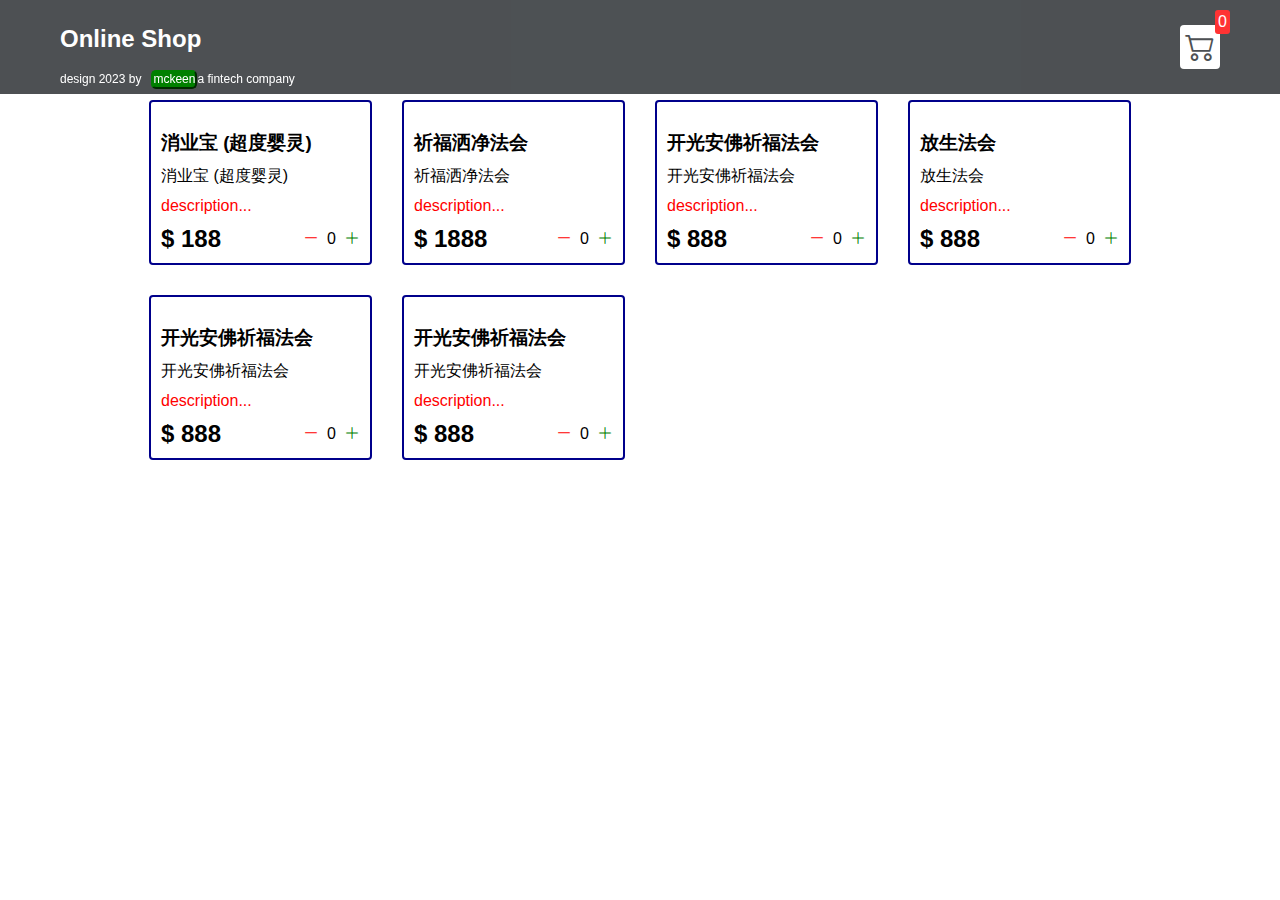
==== index.html @ 28907fd3 "r" ====
<!DOCTYPE html>
<html lang="en">

<head>
  <meta charset="UTF-8">
  <meta http-equiv="X-UA-Compatible" content="IE=edge">
  <meta name="viewport" content="width=device-width, initial-scale=1.0">
  <title>Shop</title>
  <link rel="stylesheet" href="src/style.css">
  <link rel="stylesheet" href="https://cdn.jsdelivr.net/npm/bootstrap-icons@1.8.1/font/bootstrap-icons.css">
  <link rel="icon" type="image/x-icon" href="/images/favicon-MCK LOGO.ico>">
</head>

<body>

  <div class="navbar">
     
    <a href="index.html">
      <h2>Online Shop</h2>
        
    </a>

    <a href="cart.html">
      <div class="cart">
        <i class="bi bi-cart2"></i>
        <div id="cartAmount" class="cartAmount">0</div>
      </div>
    </a>
    
  </div>

  <div class="footer">design 2023 by &nbsp
    <button class="logo-button" style='background-color: green; color: white; border-color:green; border-radius: 5px; font-weight: 4; font-size: 12px; padding-bottom: 1px;' type="button" disabled><a href="#" rel="noopener noreferrer" style='color: white; text-decoration: none;' >mckeen</a></button>a fintech company</div> 
  <!--footer div-->
  
  <div class="shop" id="shop">
    <div class="item">
      <img width="220" src="images/pdt1-MthAcc$330.jpg" alt="">
      <div class="details">
        <h3>Monthly Account</h3>
        <p></p>
        <div id="desc" style="display:none">
          

        </div>
    
    <a href="!" onclick="toggleMe('para'); return false">more...</a>
        <div class="price-quantity">
          <h2>$330</h2>
          <div class="buttons">
            <i class="bi bi-dash-lg"></i>
            <div class="quantity">0</div>
            <i class="bi bi-plus-lg"></i>
          </div>

        </div>
      </div>
    </div>
  </div> <!--shop div-->
  


  <!--Legality-->
  <!--Legality-->
</body>
<script src="src/product.js"></script>
<script src="src/main.js"></script>

</html>
---- src/style.css ----
/* ! Changing default styles of the browser */

.a{
  color: black;
}
* {
  margin: 0;
  padding: 0;
  box-sizing: border-box;
}

body {
  font-family: sans-serif;
}

i {
  cursor: pointer;
}

a {
  text-decoration: none;
  color: white;
}

/* ! Navbar STyles are here */

.navbar {
  opacity: 0.8;
  display: flex;
  flex-direction: row;
  justify-content: space-between;
  background-color: #212529;
  color: white;
  padding: 25px 60px;
  margin-bottom: 30px;
  position: fixed; /*Add this line to lock the navbar from scrolling */
  top: 0; /* Optional: Set the navbar to the top of the viewport */
  left: 0; /* Optional: Set the navbar to the left of the viewport */
  width: 100%; /* Optional: Set the width to span the entire viewport */
}
.footer{
  color: white; font-family: arial; font-size: 12px;
  top: 70px; position: fixed; left: 60px;
    
}
/* ! Navbar STyles are here */
.cart {
  position: relative;
  background-color: #fff;
  color: #212529;
  font-size: 30px;
  padding: 5px;
  border-radius: 4px;
}

.cartAmount {
  position: absolute;
  top: -15px;
  right: -10px;
  font-size: 16px;
  background-color: red;
  color: white;
  padding: 3px;
  border-radius: 3px;
}

/* ! Shop items styles are here */

.shop {
  margin-top: 100px;
  display: grid;
  grid-template-columns: repeat(4, 223px);
  gap: 30px;
  justify-content: center;
  margin-bottom: 20px;
}

@media (max-width: 1000px) {
  .shop {
    grid-template-columns: repeat(2, 223px);
  }
}

@media (max-width: 500px) {
  .shop {
    grid-template-columns: repeat(1, 223px);
  }
}

.item {
  border: 2px solid darkblue;
  border-radius: 4px;
}
.item img{
  width: 100%;
  border-radius: 2px 2px 0 0;
}
.details {
  display: flex;
  flex-direction: column;
  padding: 10px;
  gap: 10px;
}

.price-quantity {
  display: flex;
  flex-direction: row;
  justify-content: space-between;
  align-items: center;
}

.buttons {
  display: flex;
  flex-direction: row;
  gap: 8px;
  font-size: 16px;
}

.bi-dash-lg {
  color: red;
}

.bi-plus-lg {
  color: green;
}

/**
* ! style rules for label and some buttons
**/

.text-center {
  text-align: center;
  margin-bottom: 20px;
}

.HomeBtn,
.checkout,
.removeAll {
  background-color: #212529;
  color: white;
  border: none;
  padding: 6px;
  border-radius: 3px;
  cursor: pointer;
  margin-top: 10px;
}

.checkout {
  background-color: green;
}
.removeAll {
  background-color: red;
}
.bi-x-lg {
  color: red;
  font-weight: bold;
}
input[type="text"],
input[type="email"],
input[type="phone"],

textarea,
select {
  border: 1px solid #ccc; /* Set the border color */
  border-radius: 4px; /* Optional: Add rounded corners to the input */
  padding: 2px 2px 2px 2px; /* Optional: Add padding for better visual appearance */
  margin-bottom: 5px; /* Optional: Add margin to separate the inputs */
  border-color: darkblue;
}

input[type="text"]:focus,
input[type="email"]:focus,
input[type="phone"]:focus,
input[type="remarks"]:focus,
textarea:focus,
select:focus {
  outline: none; /* Remove the default focus outline */
  border-color: red; /* Change the border color on focus */
}


/**
* ! style rules for shopping-cart
**/

.shopping-cart {
  margin-top: 10px;
  display: grid;
  grid-template-columns: repeat(1, 320px);
  justify-content: center;
  gap: 15px;
}

/**
* ! style rules for cart-item
**/

.cart-item {
  border: 2px solid darkblue;
  border-radius: 5px;
  display: flex;
}

.title-price-x {
  width: 195px;
  display: flex;
  align-items: center;
  justify-content: space-between;
  /* border: 2px solid red; */
}

.title-price {
  display: flex;
  align-items: center;
  gap: 10px;
}

.cart-item-price {
  background-color: #212529;
  color: white;
  border-radius: 4px;
  padding: 3px 6px;
}
/* tooltip */
.tooltip {
  position: relative;
  display: inline-block;
}

.tooltip .tooltiptext {
  visibility: hidden;
  width: 160px;
  background-color: aliceblue;
  color: #0e0707;
  text-align: center;
  border-radius: 2px;
  font-size: normal;
    
  /* Position the tooltip */
  position: absolute;
  bottom: calc(100% + 2px);
  left: -1%;
  z-index: 1;
}

.tooltip:hover .tooltiptext {
  visibility: visible;
}
/* tooltip */
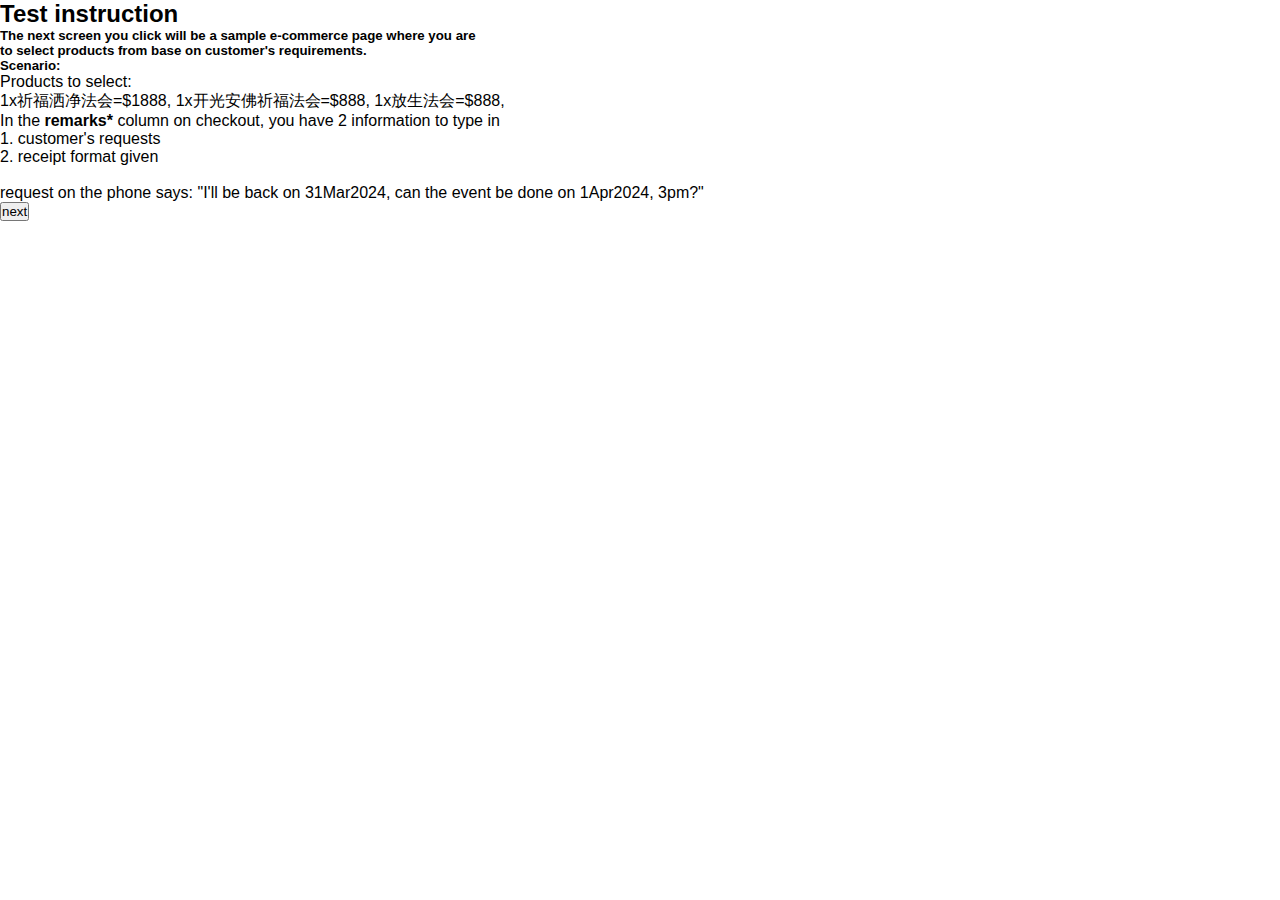
==== commit 97b52ca5: "r" ====
--- a/index.html
+++ b/index.html
@@ -1,69 +1,25 @@
 <!DOCTYPE html>
 <html lang="en">
-
 <head>
   <meta charset="UTF-8">
-  <meta http-equiv="X-UA-Compatible" content="IE=edge">
   <meta name="viewport" content="width=device-width, initial-scale=1.0">
-  <title>Shop</title>
+  <title>test</title>
   <link rel="stylesheet" href="src/style.css">
   <link rel="stylesheet" href="https://cdn.jsdelivr.net/npm/bootstrap-icons@1.8.1/font/bootstrap-icons.css">
   <link rel="icon" type="image/x-icon" href="/images/favicon-MCK LOGO.ico>">
 </head>
-
 <body>
-
-  <div class="navbar">
-     
-    <a href="index.html">
-      <h2>Online Shop</h2>
-        
-    </a>
-
-    <a href="cart.html">
-      <div class="cart">
-        <i class="bi bi-cart2"></i>
-        <div id="cartAmount" class="cartAmount">0</div>
-      </div>
-    </a>
-    
-  </div>
-
-  <div class="footer">design 2023 by &nbsp
-    <button class="logo-button" style='background-color: green; color: white; border-color:green; border-radius: 5px; font-weight: 4; font-size: 12px; padding-bottom: 1px;' type="button" disabled><a href="#" rel="noopener noreferrer" style='color: white; text-decoration: none;' >mckeen</a></button>a fintech company</div> 
-  <!--footer div-->
-  
-  <div class="shop" id="shop">
-    <div class="item">
-      <img width="220" src="images/pdt1-MthAcc$330.jpg" alt="">
-      <div class="details">
-        <h3>Monthly Account</h3>
-        <p></p>
-        <div id="desc" style="display:none">
-          
-
-        </div>
-    
-    <a href="!" onclick="toggleMe('para'); return false">more...</a>
-        <div class="price-quantity">
-          <h2>$330</h2>
-          <div class="buttons">
-            <i class="bi bi-dash-lg"></i>
-            <div class="quantity">0</div>
-            <i class="bi bi-plus-lg"></i>
-          </div>
-
-        </div>
-      </div>
-    </div>
-  </div> <!--shop div-->
-  
-
-
-  <!--Legality-->
-  <!--Legality-->
+  <h2>Test instruction</h2>
+  <h5>The next screen you click will be a sample e-commerce page where you are<br>
+     to select products from base on customer's requirements.<br>
+    Scenario: </h5>
+    Products to select:<br>
+    1x祈福洒净法会=$1888, 1x开光安佛祈福法会=$888, 1x放生法会=$888,<br>
+In the <b>remarks*</b> column on checkout, you have 2 information to type in<br>
+1. customer's requests<br>
+2. receipt format given<br>
+<br>
+request on the phone says: "I'll be back on 31Mar2024, can the event be done on 1Apr2024, 3pm?"<br> 
+<button onclick="hider"><a href="scene.html" style="color:black;" rel="noopener noreferrer" target="_blank">next</a></button>
 </body>
-<script src="src/product.js"></script>
-<script src="src/main.js"></script>
-
-</html>
+</html>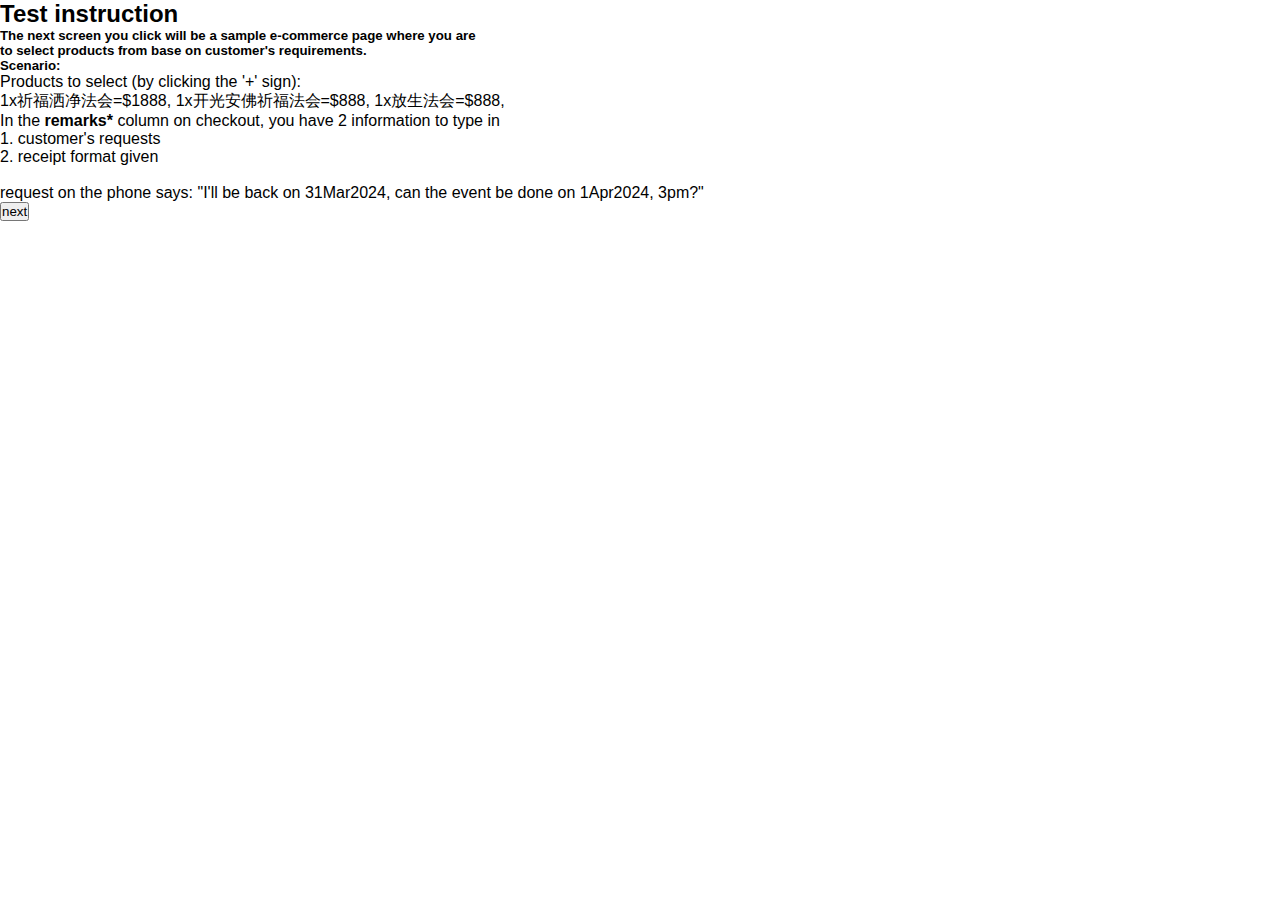
==== commit d6384054: "r" ====
--- a/index.html
+++ b/index.html
@@ -13,7 +13,8 @@
   <h5>The next screen you click will be a sample e-commerce page where you are<br>
      to select products from base on customer's requirements.<br>
     Scenario: </h5>
-    Products to select:<br>
+    Products to select (by clicking the '+' sign):<br>
+
     1x祈福洒净法会=$1888, 1x开光安佛祈福法会=$888, 1x放生法会=$888,<br>
 In the <b>remarks*</b> column on checkout, you have 2 information to type in<br>
 1. customer's requests<br>
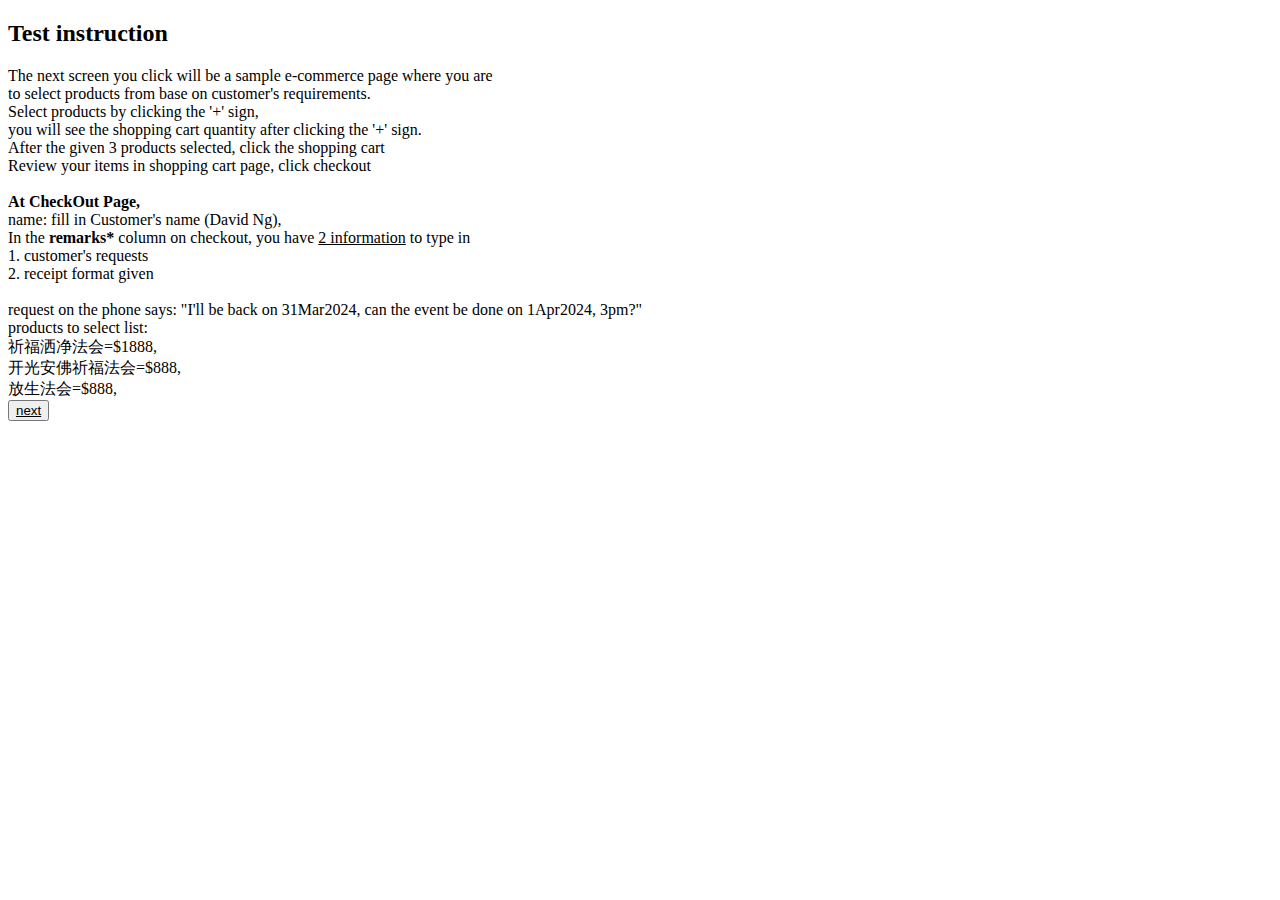
==== commit 1beb8752: "r" ====
--- a/index.html
+++ b/index.html
@@ -4,23 +4,31 @@
   <meta charset="UTF-8">
   <meta name="viewport" content="width=device-width, initial-scale=1.0">
   <title>test</title>
-  <link rel="stylesheet" href="src/style.css">
+  <link rel="stylesheet" href="/src/style.css">
   <link rel="stylesheet" href="https://cdn.jsdelivr.net/npm/bootstrap-icons@1.8.1/font/bootstrap-icons.css">
   <link rel="icon" type="image/x-icon" href="/images/favicon-MCK LOGO.ico>">
 </head>
 <body>
   <h2>Test instruction</h2>
-  <h5>The next screen you click will be a sample e-commerce page where you are<br>
+  <div class="text">The next screen you click will be a sample e-commerce page where you are<br>
      to select products from base on customer's requirements.<br>
-    Scenario: </h5>
-    Products to select (by clicking the '+' sign):<br>
-
-    1x祈福洒净法会=$1888, 1x开光安佛祈福法会=$888, 1x放生法会=$888,<br>
-In the <b>remarks*</b> column on checkout, you have 2 information to type in<br>
+     Select products by clicking the '+' sign,<br>
+     you will see the shopping cart quantity after clicking the '+' sign.<br>
+     After the given 3 products selected, click the shopping cart<br>
+     Review your items in shopping cart page, click checkout<br><br></h5>
+     <b>At CheckOut Page,</b><br> 
+     name: fill in Customer's name (David Ng), <br>
+     In the <b>remarks*</b> column on checkout, you have <u>2 information</u> to type in<br>
 1. customer's requests<br>
 2. receipt format given<br>
 <br>
-request on the phone says: "I'll be back on 31Mar2024, can the event be done on 1Apr2024, 3pm?"<br> 
+request on the phone says: "I'll be back on 31Mar2024, can the event be done on 1Apr2024, 3pm?"<br>
+
+products to select list:<br>    
+祈福洒净法会=$1888,<br> 
+开光安佛祈福法会=$888,<br> 
+放生法会=$888,<br></div>
+ 
 <button onclick="hider"><a href="scene.html" style="color:black;" rel="noopener noreferrer" target="_blank">next</a></button>
 </body>
 </html>--- a/src/style.css
+++ b/src/style.css
@@ -1,249 +1,2 @@
-/* ! Changing default styles of the browser */
-
-.a{
-  color: black;
-}
-* {
-  margin: 0;
-  padding: 0;
-  box-sizing: border-box;
-}
-
-body {
-  font-family: sans-serif;
-}
-
-i {
-  cursor: pointer;
-}
-
-a {
-  text-decoration: none;
-  color: white;
-}
-
-/* ! Navbar STyles are here */
-
-.navbar {
-  opacity: 0.8;
-  display: flex;
-  flex-direction: row;
-  justify-content: space-between;
-  background-color: #212529;
-  color: white;
-  padding: 25px 60px;
-  margin-bottom: 30px;
-  position: fixed; /*Add this line to lock the navbar from scrolling */
-  top: 0; /* Optional: Set the navbar to the top of the viewport */
-  left: 0; /* Optional: Set the navbar to the left of the viewport */
-  width: 100%; /* Optional: Set the width to span the entire viewport */
-}
-.footer{
-  color: white; font-family: arial; font-size: 12px;
-  top: 70px; position: fixed; left: 60px;
-    
-}
-/* ! Navbar STyles are here */
-.cart {
-  position: relative;
-  background-color: #fff;
-  color: #212529;
-  font-size: 30px;
-  padding: 5px;
-  border-radius: 4px;
-}
-
-.cartAmount {
-  position: absolute;
-  top: -15px;
-  right: -10px;
-  font-size: 16px;
-  background-color: red;
-  color: white;
-  padding: 3px;
-  border-radius: 3px;
-}
-
-/* ! Shop items styles are here */
-
-.shop {
-  margin-top: 100px;
-  display: grid;
-  grid-template-columns: repeat(4, 223px);
-  gap: 30px;
-  justify-content: center;
-  margin-bottom: 20px;
-}
-
-@media (max-width: 1000px) {
-  .shop {
-    grid-template-columns: repeat(2, 223px);
-  }
-}
-
-@media (max-width: 500px) {
-  .shop {
-    grid-template-columns: repeat(1, 223px);
-  }
-}
-
-.item {
-  border: 2px solid darkblue;
-  border-radius: 4px;
-}
-.item img{
-  width: 100%;
-  border-radius: 2px 2px 0 0;
-}
-.details {
-  display: flex;
-  flex-direction: column;
-  padding: 10px;
-  gap: 10px;
-}
-
-.price-quantity {
-  display: flex;
-  flex-direction: row;
-  justify-content: space-between;
-  align-items: center;
-}
-
-.buttons {
-  display: flex;
-  flex-direction: row;
-  gap: 8px;
-  font-size: 16px;
-}
-
-.bi-dash-lg {
-  color: red;
-}
-
-.bi-plus-lg {
-  color: green;
-}
-
-/**
-* ! style rules for label and some buttons
-**/
-
-.text-center {
-  text-align: center;
-  margin-bottom: 20px;
-}
-
-.HomeBtn,
-.checkout,
-.removeAll {
-  background-color: #212529;
-  color: white;
-  border: none;
-  padding: 6px;
-  border-radius: 3px;
-  cursor: pointer;
-  margin-top: 10px;
-}
-
-.checkout {
-  background-color: green;
-}
-.removeAll {
-  background-color: red;
-}
-.bi-x-lg {
-  color: red;
-  font-weight: bold;
-}
-input[type="text"],
-input[type="email"],
-input[type="phone"],
-
-textarea,
-select {
-  border: 1px solid #ccc; /* Set the border color */
-  border-radius: 4px; /* Optional: Add rounded corners to the input */
-  padding: 2px 2px 2px 2px; /* Optional: Add padding for better visual appearance */
-  margin-bottom: 5px; /* Optional: Add margin to separate the inputs */
-  border-color: darkblue;
-}
-
-input[type="text"]:focus,
-input[type="email"]:focus,
-input[type="phone"]:focus,
-input[type="remarks"]:focus,
-textarea:focus,
-select:focus {
-  outline: none; /* Remove the default focus outline */
-  border-color: red; /* Change the border color on focus */
-}
-
-
-/**
-* ! style rules for shopping-cart
-**/
-
-.shopping-cart {
-  margin-top: 10px;
-  display: grid;
-  grid-template-columns: repeat(1, 320px);
-  justify-content: center;
-  gap: 15px;
-}
-
-/**
-* ! style rules for cart-item
-**/
-
-.cart-item {
-  border: 2px solid darkblue;
-  border-radius: 5px;
-  display: flex;
-}
-
-.title-price-x {
-  width: 195px;
-  display: flex;
-  align-items: center;
-  justify-content: space-between;
-  /* border: 2px solid red; */
-}
-
-.title-price {
-  display: flex;
-  align-items: center;
-  gap: 10px;
-}
-
-.cart-item-price {
-  background-color: #212529;
-  color: white;
-  border-radius: 4px;
-  padding: 3px 6px;
-}
-/* tooltip */
-.tooltip {
-  position: relative;
-  display: inline-block;
-}
-
-.tooltip .tooltiptext {
-  visibility: hidden;
-  width: 160px;
-  background-color: aliceblue;
-  color: #0e0707;
-  text-align: center;
-  border-radius: 2px;
-  font-size: normal;
-    
-  /* Position the tooltip */
-  position: absolute;
-  bottom: calc(100% + 2px);
-  left: -1%;
-  z-index: 1;
-}
-
-.tooltip:hover .tooltiptext {
-  visibility: visible;
-}
-/* tooltip */+text{  margin-left: 50px;
+}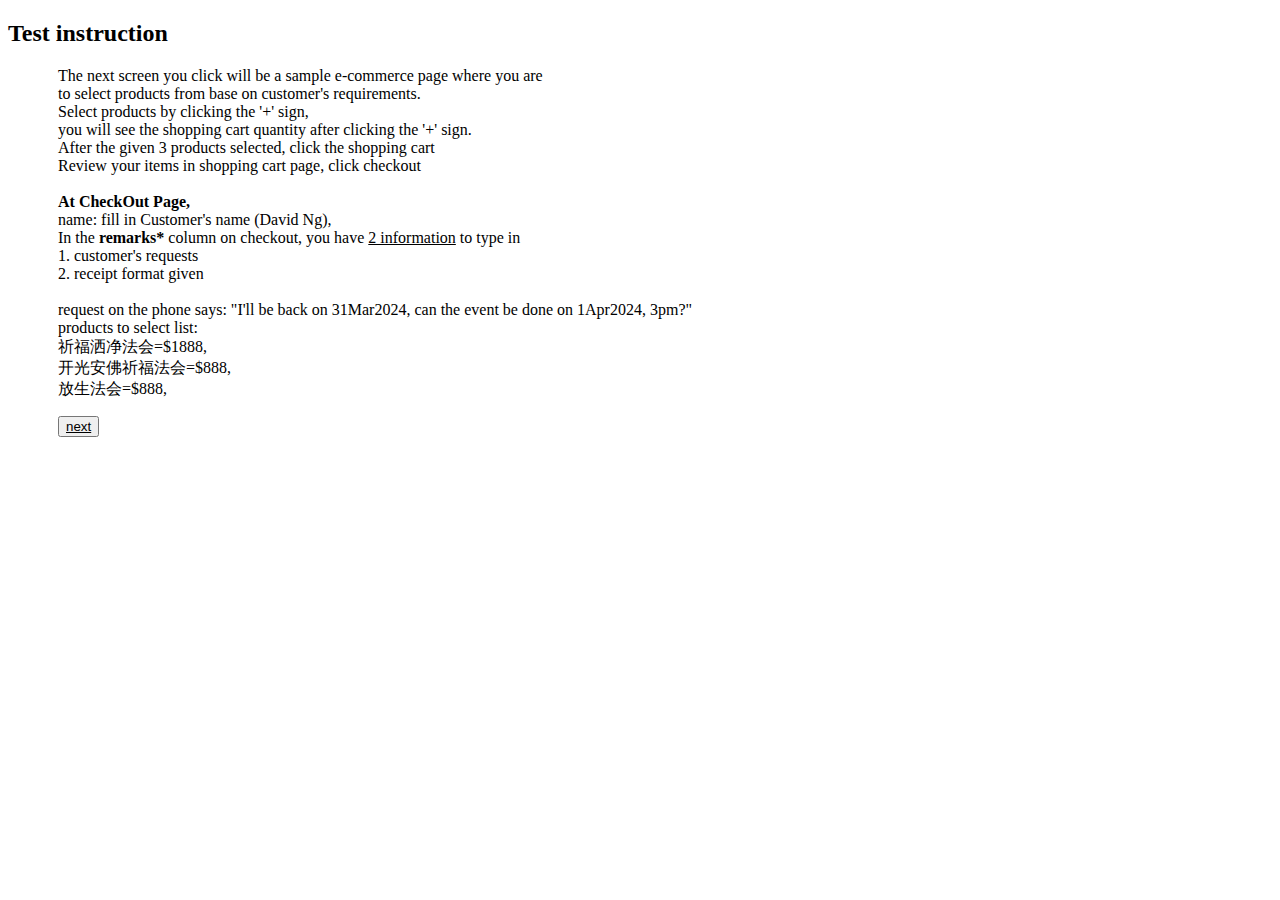
==== commit c4ee65b2: "r" ====
--- a/index.html
+++ b/index.html
@@ -4,13 +4,13 @@
   <meta charset="UTF-8">
   <meta name="viewport" content="width=device-width, initial-scale=1.0">
   <title>test</title>
-  <link rel="stylesheet" href="/src/style.css">
+  <link rel="stylesheet" href="style.css">
   <link rel="stylesheet" href="https://cdn.jsdelivr.net/npm/bootstrap-icons@1.8.1/font/bootstrap-icons.css">
   <link rel="icon" type="image/x-icon" href="/images/favicon-MCK LOGO.ico>">
 </head>
 <body>
   <h2>Test instruction</h2>
-  <div class="text">The next screen you click will be a sample e-commerce page where you are<br>
+  <p>The next screen you click will be a sample e-commerce page where you are<br>
      to select products from base on customer's requirements.<br>
      Select products by clicking the '+' sign,<br>
      you will see the shopping cart quantity after clicking the '+' sign.<br>
@@ -27,8 +27,8 @@
 products to select list:<br>    
 祈福洒净法会=$1888,<br> 
 开光安佛祈福法会=$888,<br> 
-放生法会=$888,<br></div>
+放生法会=$888,<br></p>
  
-<button onclick="hider"><a href="scene.html" style="color:black;" rel="noopener noreferrer" target="_blank">next</a></button>
+<button style="margin-left: 50px;" onclick="hider"><a href="scene.html" style="color:black;" rel="noopener noreferrer" target="_blank">next</a></button>
 </body>
 </html>--- a/style.css
+++ b/style.css
@@ -0,0 +1,2 @@
+p{  margin-left: 50px;
+}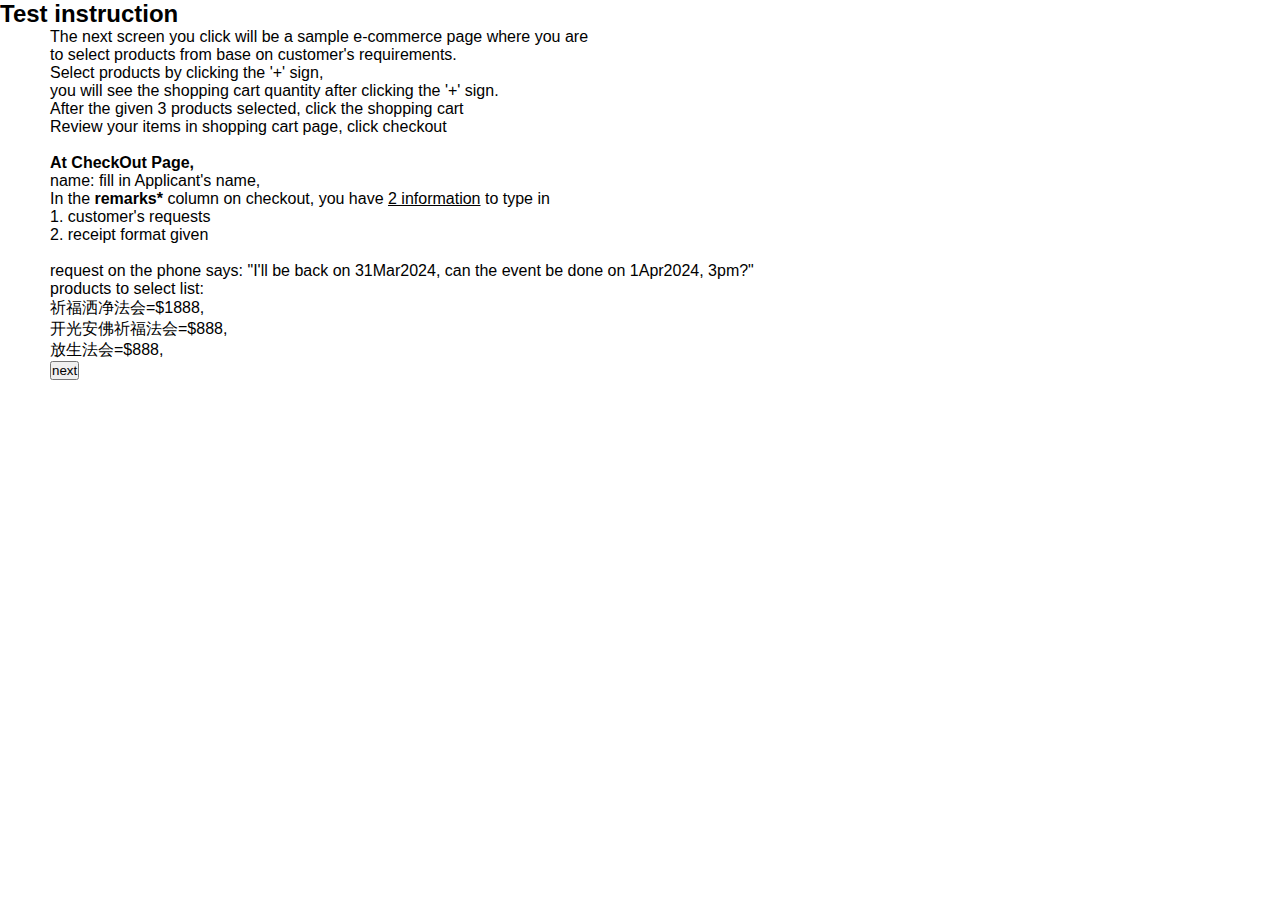
==== commit 0d4d6128: "r" ====
--- a/index.html
+++ b/index.html
@@ -4,7 +4,7 @@
   <meta charset="UTF-8">
   <meta name="viewport" content="width=device-width, initial-scale=1.0">
   <title>test</title>
-  <link rel="stylesheet" href="style.css">
+  <link rel="stylesheet" href="src/style.css">
   <link rel="stylesheet" href="https://cdn.jsdelivr.net/npm/bootstrap-icons@1.8.1/font/bootstrap-icons.css">
   <link rel="icon" type="image/x-icon" href="/images/favicon-MCK LOGO.ico>">
 </head>
@@ -17,7 +17,7 @@
      After the given 3 products selected, click the shopping cart<br>
      Review your items in shopping cart page, click checkout<br><br></h5>
      <b>At CheckOut Page,</b><br> 
-     name: fill in Customer's name (David Ng), <br>
+     name: fill in Applicant's name, <br>
      In the <b>remarks*</b> column on checkout, you have <u>2 information</u> to type in<br>
 1. customer's requests<br>
 2. receipt format given<br>
--- a/src/style.css
+++ b/src/style.css
@@ -0,0 +1,252 @@
+/* ! Changing default styles of the browser */
+
+.a{
+  color: black;
+}
+* {
+  margin: 0;
+  padding: 0;
+  box-sizing: border-box;
+}
+
+body {
+  font-family: sans-serif;
+}
+
+i {
+  cursor: pointer;
+}
+
+a {
+  text-decoration: none;
+  color: white;
+}
+
+/* ! Navbar STyles are here */
+
+.navbar {
+  opacity: 0.8;
+  display: flex;
+  flex-direction: row;
+  justify-content: space-between;
+  background-color: #212529;
+  color: white;
+  padding: 25px 60px;
+  margin-bottom: 30px;
+  position: fixed; /*Add this line to lock the navbar from scrolling */
+  top: 0; /* Optional: Set the navbar to the top of the viewport */
+  left: 0; /* Optional: Set the navbar to the left of the viewport */
+  width: 100%; /* Optional: Set the width to span the entire viewport */
+}
+.footer{
+  color: white; font-family: arial; font-size: 12px;
+  top: 70px; position: fixed; left: 60px;
+    
+}
+/* ! Navbar STyles are here */
+.cart {
+  position: relative;
+  background-color: #fff;
+  color: #212529;
+  font-size: 30px;
+  padding: 5px;
+  border-radius: 4px;
+}
+
+.cartAmount {
+  position: absolute;
+  top: -15px;
+  right: -10px;
+  font-size: 16px;
+  background-color: red;
+  color: white;
+  padding: 3px;
+  border-radius: 3px;
+}
+
+/* ! Shop items styles are here */
+
+.shop {
+  margin-top: 100px;
+  display: grid;
+  grid-template-columns: repeat(4, 223px);
+  gap: 30px;
+  justify-content: center;
+  margin-bottom: 20px;
+}
+
+@media (max-width: 1000px) {
+  .shop {
+    grid-template-columns: repeat(2, 223px);
+  }
+}
+
+@media (max-width: 500px) {
+  .shop {
+    grid-template-columns: repeat(1, 223px);
+  }
+}
+
+.item {
+  border: 2px solid darkblue;
+  border-radius: 4px;
+}
+.item img{
+  width: 100%;
+  border-radius: 2px 2px 0 0;
+}
+.details {
+  display: flex;
+  flex-direction: column;
+  padding: 10px;
+  gap: 10px;
+}
+
+.price-quantity {
+  display: flex;
+  flex-direction: row;
+  justify-content: space-between;
+  align-items: center;
+}
+
+.buttons {
+  display: flex;
+  flex-direction: row;
+  gap: 8px;
+  font-size: 16px;
+}
+
+.bi-dash-lg {
+  color: red;
+}
+
+.bi-plus-lg {
+  color: green;
+}
+
+/**
+* ! style rules for label and some buttons
+**/
+
+.text-center {
+  text-align: center;
+  margin-bottom: 20px;
+}
+
+.HomeBtn,
+.checkout,
+.removeAll {
+  background-color: #212529;
+  color: white;
+  border: none;
+  padding: 6px;
+  border-radius: 3px;
+  cursor: pointer;
+  margin-top: 10px;
+}
+
+.checkout {
+  background-color: green;
+}
+.removeAll {
+  background-color: red;
+}
+.bi-x-lg {
+  color: red;
+  font-weight: bold;
+}
+input[type="text"],
+input[type="email"],
+input[type="phone"],
+
+textarea,
+select {
+  border: 1px solid #ccc; /* Set the border color */
+  border-radius: 4px; /* Optional: Add rounded corners to the input */
+  padding: 2px 2px 2px 2px; /* Optional: Add padding for better visual appearance */
+  margin-bottom: 5px; /* Optional: Add margin to separate the inputs */
+  border-color: darkblue;
+}
+
+input[type="text"]:focus,
+input[type="email"]:focus,
+input[type="phone"]:focus,
+input[type="remarks"]:focus,
+textarea:focus,
+select:focus {
+  outline: none; /* Remove the default focus outline */
+  border-color: red; /* Change the border color on focus */
+}
+
+
+/**
+* ! style rules for shopping-cart
+**/
+
+.shopping-cart {
+  margin-top: 10px;
+  display: grid;
+  grid-template-columns: repeat(1, 320px);
+  justify-content: center;
+  gap: 15px;
+}
+
+/**
+* ! style rules for cart-item
+**/
+
+.cart-item {
+  border: 2px solid darkblue;
+  border-radius: 5px;
+  display: flex;
+}
+
+.title-price-x {
+  width: 195px;
+  display: flex;
+  align-items: center;
+  justify-content: space-between;
+  /* border: 2px solid red; */
+}
+
+.title-price {
+  display: flex;
+  align-items: center;
+  gap: 10px;
+}
+
+.cart-item-price {
+  background-color: #212529;
+  color: white;
+  border-radius: 4px;
+  padding: 3px 6px;
+}
+/* tooltip */
+.tooltip {
+  position: relative;
+  display: inline-block;
+}
+
+.tooltip .tooltiptext {
+  visibility: hidden;
+  width: 160px;
+  background-color: aliceblue;
+  color: #0e0707;
+  text-align: center;
+  border-radius: 2px;
+  font-size: normal;
+    
+  /* Position the tooltip */
+  position: absolute;
+  bottom: calc(100% + 2px);
+  left: -1%;
+  z-index: 1;
+}
+
+.tooltip:hover .tooltiptext {
+  visibility: visible;
+}
+/* tooltip */
+
+p{  margin-left: 50px;
+}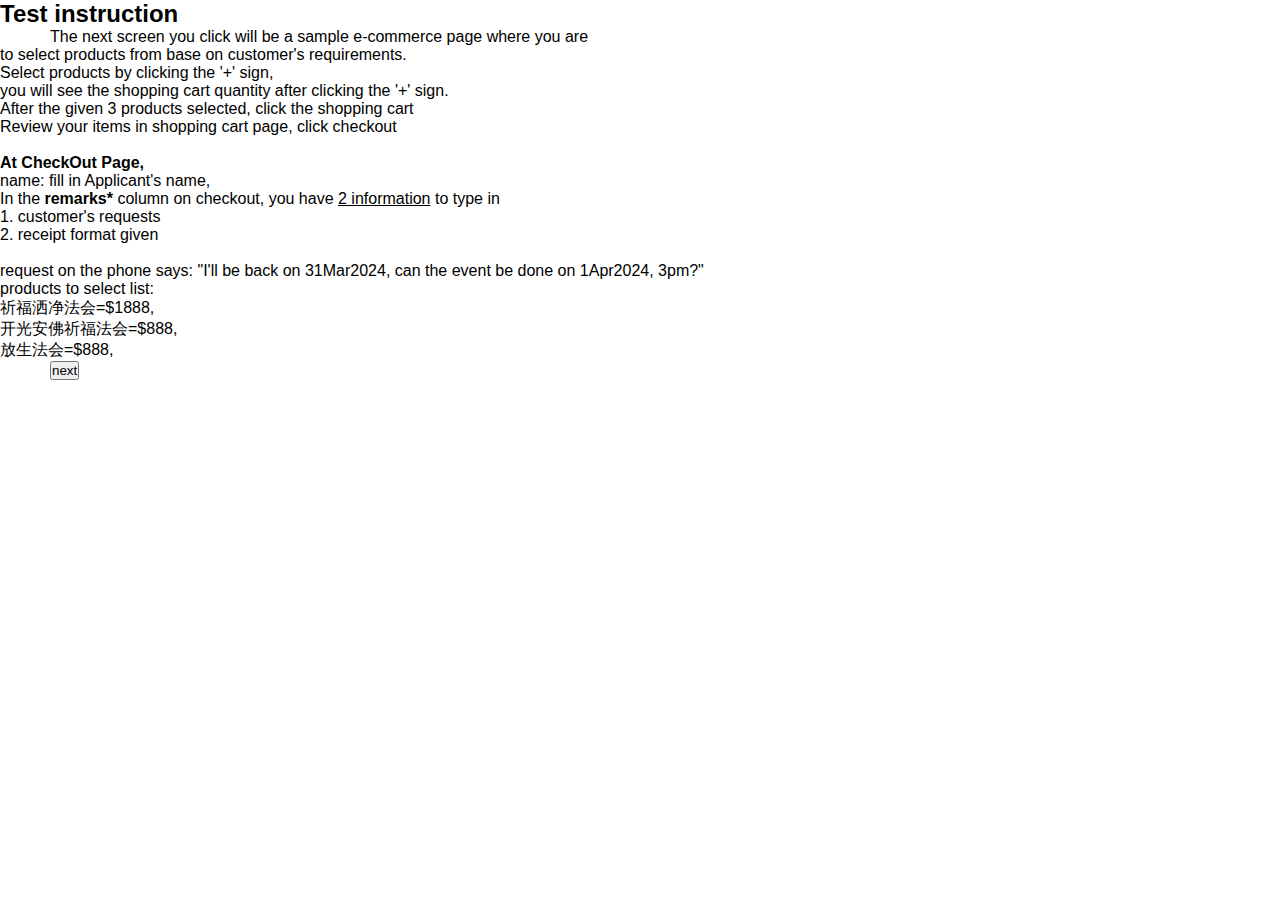
==== commit aba90918: "r" ====
--- a/index.html
+++ b/index.html
@@ -10,7 +10,7 @@
 </head>
 <body>
   <h2>Test instruction</h2>
-  <p>The next screen you click will be a sample e-commerce page where you are<br>
+  <p1>The next screen you click will be a sample e-commerce page where you are<br>
      to select products from base on customer's requirements.<br>
      Select products by clicking the '+' sign,<br>
      you will see the shopping cart quantity after clicking the '+' sign.<br>
@@ -27,7 +27,7 @@
 products to select list:<br>    
 祈福洒净法会=$1888,<br> 
 开光安佛祈福法会=$888,<br> 
-放生法会=$888,<br></p>
+放生法会=$888,<br></p1>
  
 <button style="margin-left: 50px;" onclick="hider"><a href="scene.html" style="color:black;" rel="noopener noreferrer" target="_blank">next</a></button>
 </body>
--- a/src/style.css
+++ b/src/style.css
@@ -248,5 +248,5 @@
 }
 /* tooltip */
 
-p{  margin-left: 50px;
+p1{  margin-left: 50px;
 }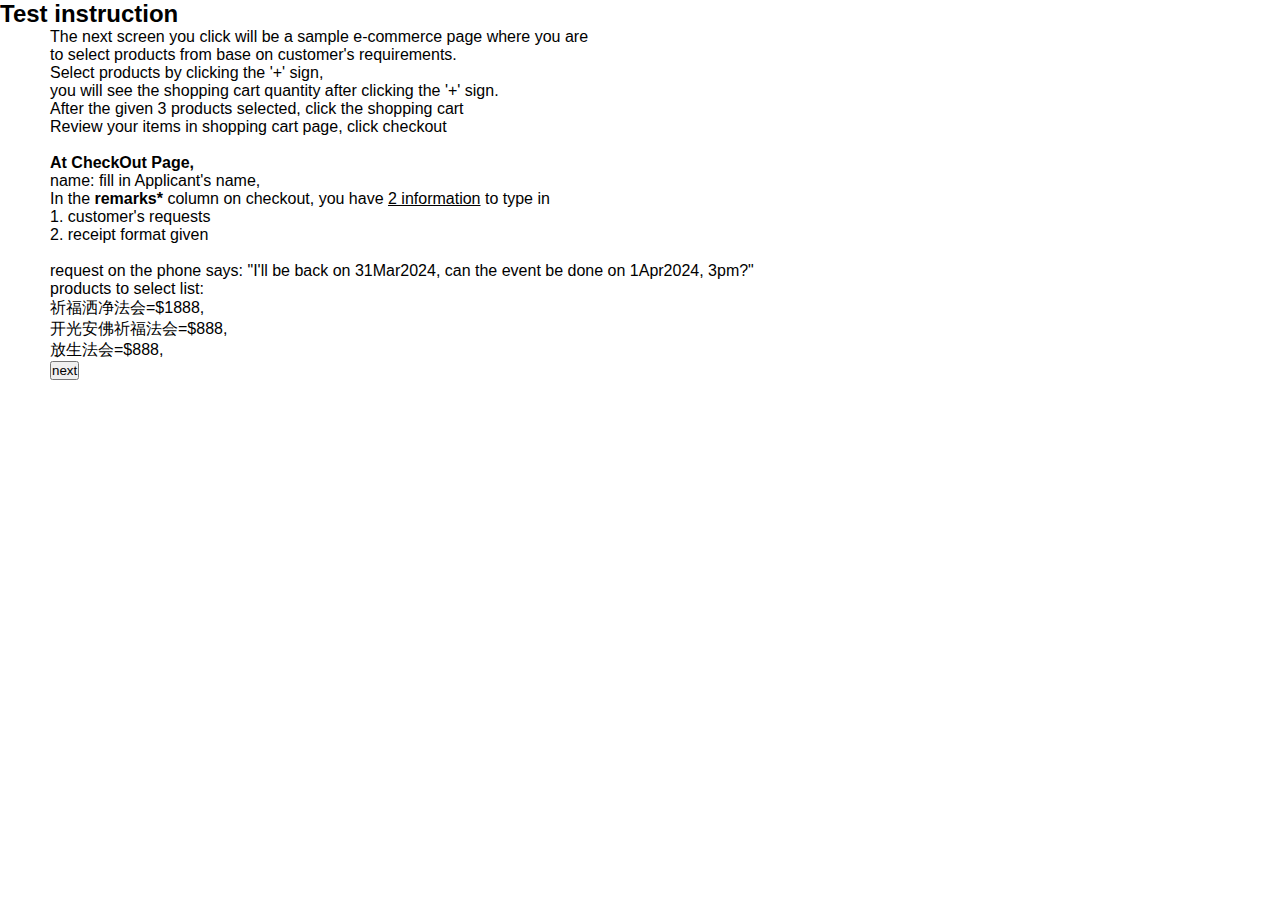
==== commit 001e1d56: "r" ====
--- a/index.html
+++ b/index.html
@@ -5,12 +5,13 @@
   <meta name="viewport" content="width=device-width, initial-scale=1.0">
   <title>test</title>
   <link rel="stylesheet" href="src/style.css">
+  <link rel="stylesheet" href="src/index.css">
   <link rel="stylesheet" href="https://cdn.jsdelivr.net/npm/bootstrap-icons@1.8.1/font/bootstrap-icons.css">
   <link rel="icon" type="image/x-icon" href="/images/favicon-MCK LOGO.ico>">
 </head>
 <body>
   <h2>Test instruction</h2>
-  <p1>The next screen you click will be a sample e-commerce page where you are<br>
+  <p style="margin-left: 50px;">The next screen you click will be a sample e-commerce page where you are<br>
      to select products from base on customer's requirements.<br>
      Select products by clicking the '+' sign,<br>
      you will see the shopping cart quantity after clicking the '+' sign.<br>
@@ -27,7 +28,7 @@
 products to select list:<br>    
 祈福洒净法会=$1888,<br> 
 开光安佛祈福法会=$888,<br> 
-放生法会=$888,<br></p1>
+放生法会=$888,<br></p>
  
 <button style="margin-left: 50px;" onclick="hider"><a href="scene.html" style="color:black;" rel="noopener noreferrer" target="_blank">next</a></button>
 </body>
--- a/src/style.css
+++ b/src/style.css
@@ -247,6 +247,3 @@
   visibility: visible;
 }
 /* tooltip */
-
-p1{  margin-left: 50px;
-}